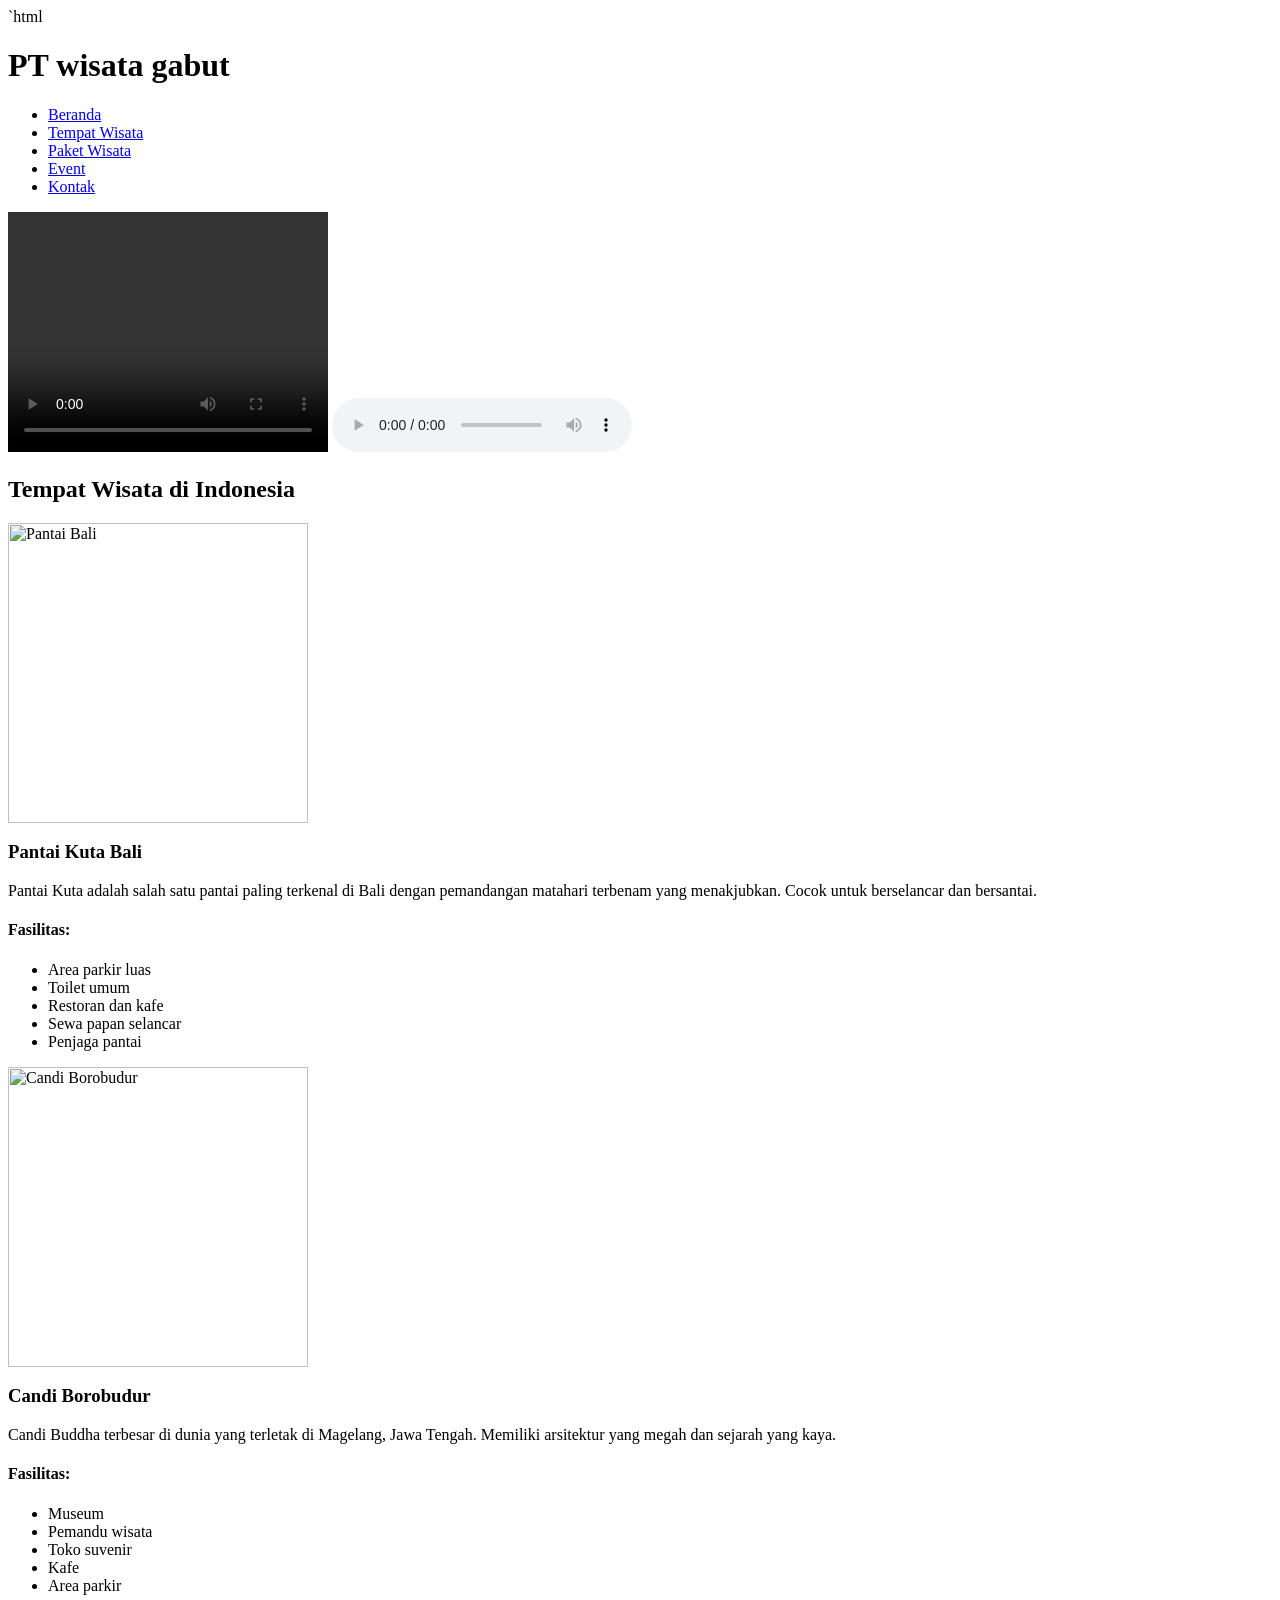
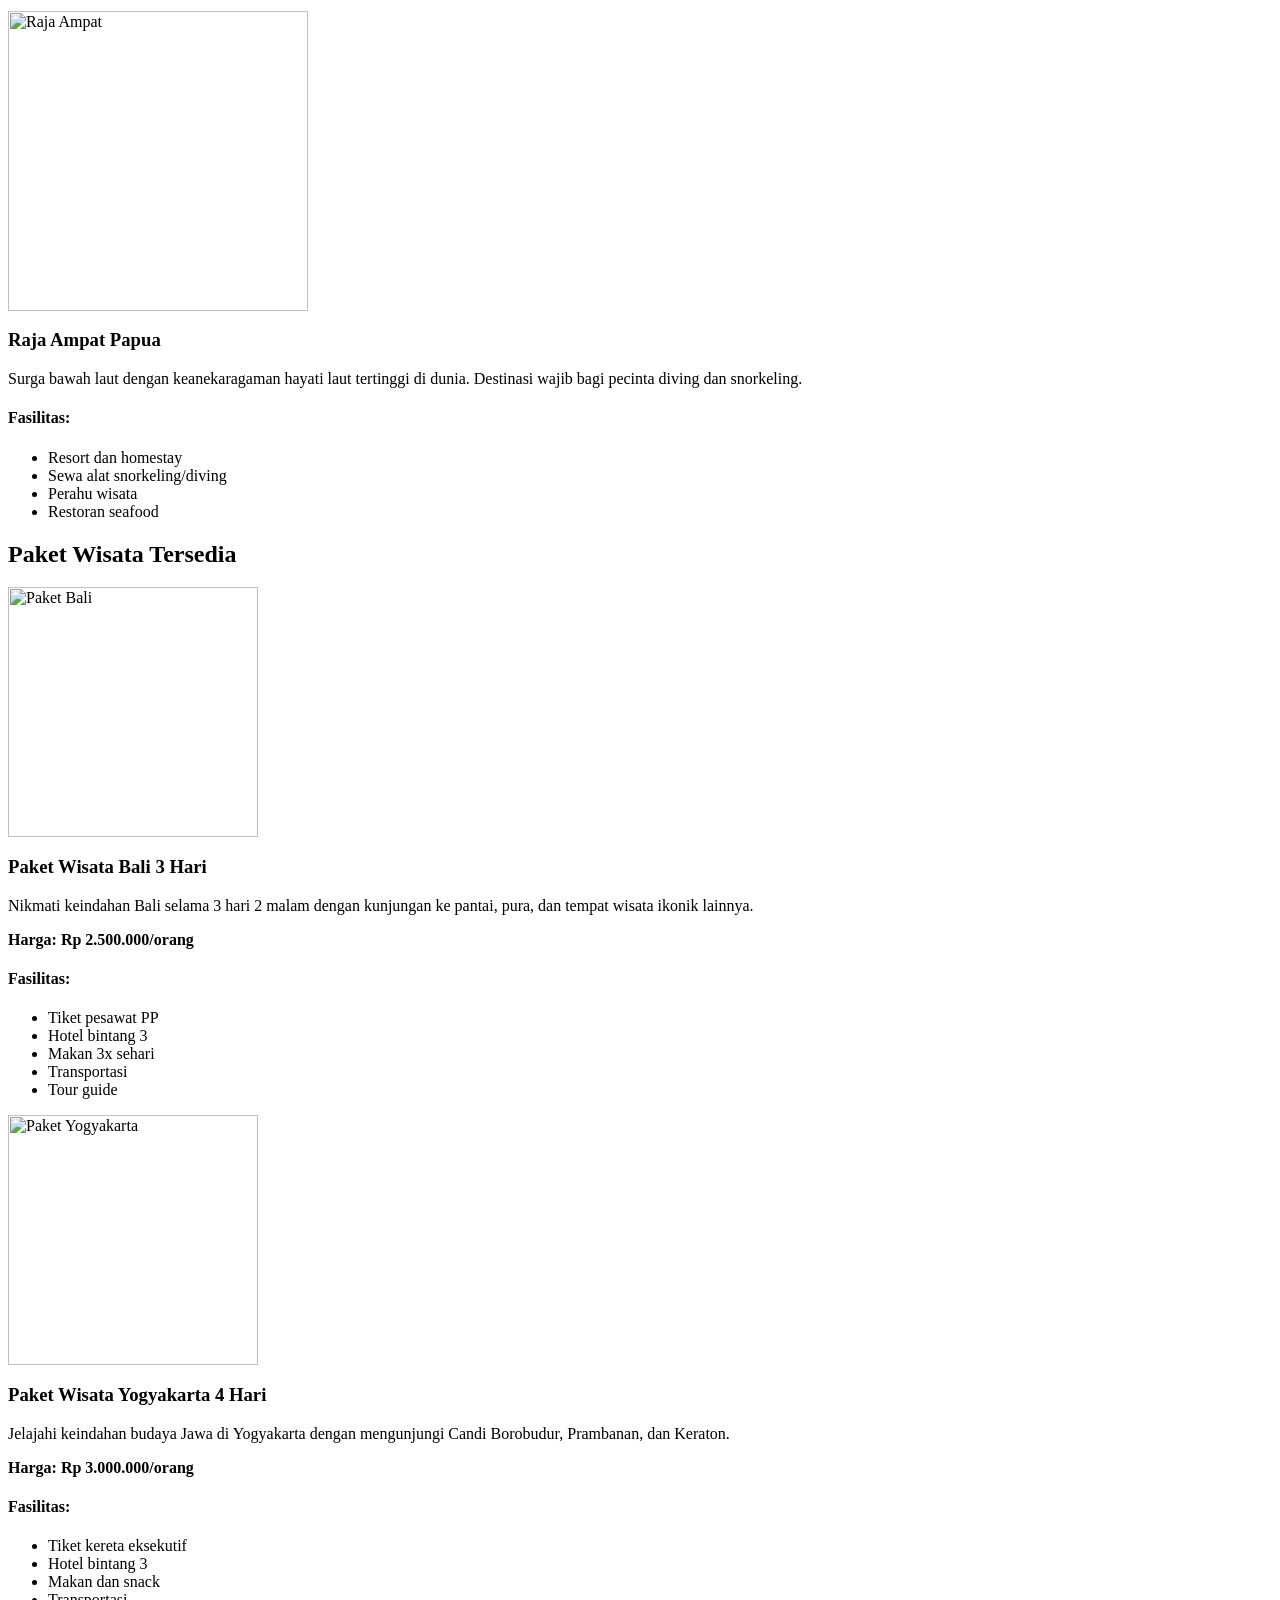
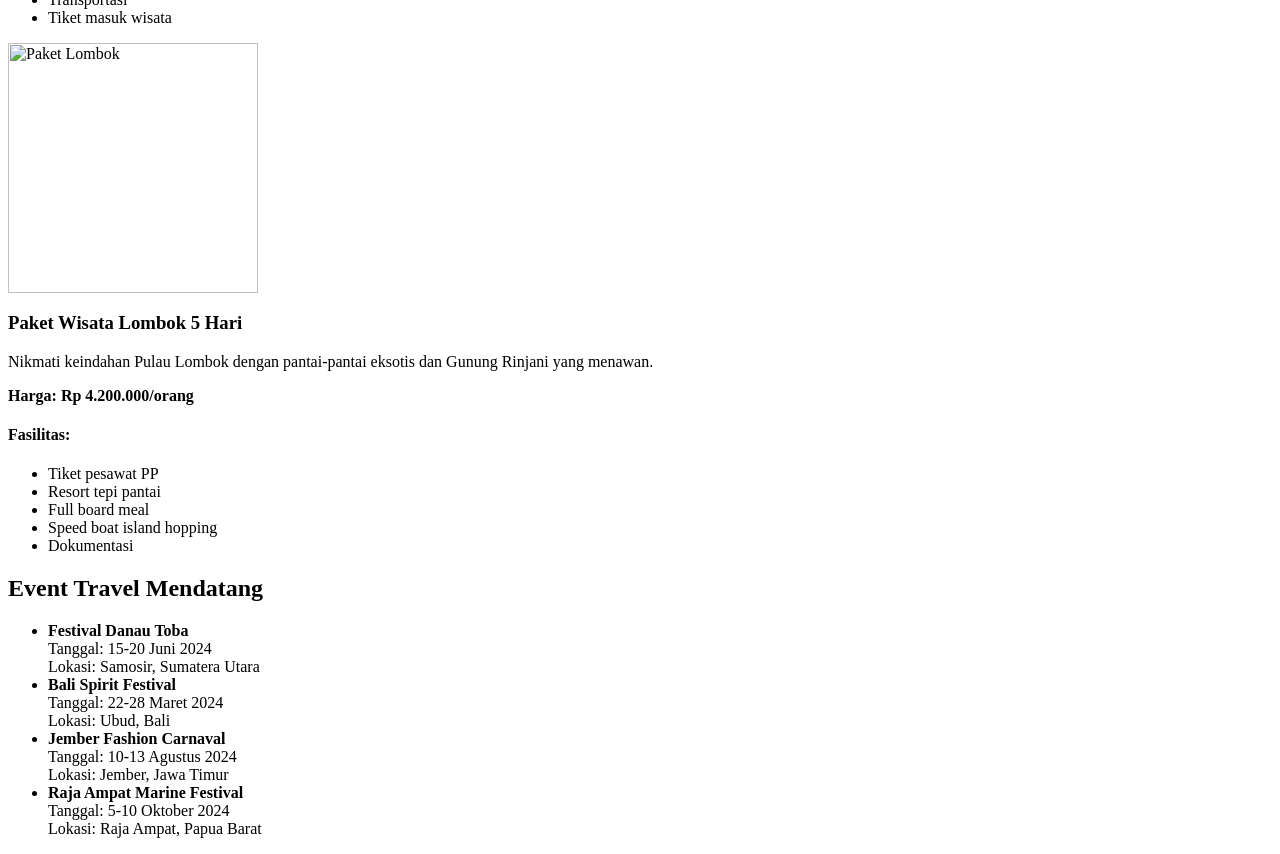
==== indextask1.html @ 69d00e0b "tugas" ====
`html
<!DOCTYPE html>
<html lang="id">
<head>
    <meta charset="UTF-8">
    <meta name="viewport" content="width=device-width, initial-scale=1.0">
    <title>PT wisata</title>
    <link rel="icon" href="favicon.ico">
    <link rel="stylesheet" href="style.css">
</head>
<body>
    <header>
        <h1>PT wisata gabut </h1>
        
        
        <nav class="nav">
            <ul >
                
                <li class="mn"><a href="#beranda">Beranda</a></li>
                <li  class="mn"><a href="#wisata">Tempat Wisata</a></li>
                <li  class="mn"><a href="#paket">Paket Wisata</a></li>
                <li  class="mn"><a href="#event">Event</a></li>
                <li  class="mn"><a href="#kontak">Kontak</a></li>
            </ul>
        </nav>
    </header>

 <video width="320" height="240" controls>
  <source src="video.mp4" type="video/mp4">
  <source src="video.ogg" type="video/ogg">
  Your browser does not support the video tag.
</video>

        <audio controls>
  <source src="audio.mp3" type="audio/ogg">
  <source src="audio.mp3" type="audio/mpeg">
  Your browser does not support the audio tag.
</audio>

    <main id="beranda">
        <h2>Tempat Wisata di Indonesia</h2>
        
        <article>
            <img src="bali.jpg" alt="Pantai Bali" width="300">
            <h3>Pantai Kuta Bali</h3>
            <p>Pantai Kuta adalah salah satu pantai paling terkenal di Bali dengan pemandangan matahari terbenam yang menakjubkan. Cocok untuk berselancar dan bersantai.</p>
            <h4>Fasilitas:</h4>
            <ul>
                <li>Area parkir luas</li>
                <li>Toilet umum</li>
                <li>Restoran dan kafe</li>
                <li>Sewa papan selancar</li>
                <li>Penjaga pantai</li>
            </ul>
        </article>
 
        <article>
            <img src="borobudur.jpg" alt="Candi Borobudur" width="300">
            <h3>Candi Borobudur</h3>
            <p>Candi Buddha terbesar di dunia yang terletak di Magelang, Jawa Tengah. Memiliki arsitektur yang megah dan sejarah yang kaya.</p>
            <h4>Fasilitas:</h4>
            <ul>
                <li>Museum</li>
                <li>Pemandu wisata</li>
                <li>Toko suvenir</li>
                <li>Kafe</li>
                <li>Area parkir</li>
            </ul>
        </article>
 
        <article>
            <img src="raja-ampat.jpg" alt="Raja Ampat" width="300">
            <h3>Raja Ampat Papua</h3>
            <p>Surga bawah laut dengan keanekaragaman hayati laut tertinggi di dunia. Destinasi wajib bagi pecinta diving dan snorkeling.</p>
            <h4>Fasilitas:</h4>
            <ul>
                <li>Resort dan homestay</li>
                <li>Sewa alat snorkeling/diving</li>
                <li>Perahu wisata</li>
                <li>Restoran seafood</li>
            </ul>
        </article>
    </main>
 
    <section id="paket">
        <h2>Paket Wisata Tersedia</h2>
        
        <article>
            <img src="paket-bali.jpg" alt="Paket Bali" width="250">
            <h3>Paket Wisata Bali 3 Hari</h3>
            <p>Nikmati keindahan Bali selama 3 hari 2 malam dengan kunjungan ke pantai, pura, dan tempat wisata ikonik lainnya.</p>
            <p><strong>Harga: Rp 2.500.000/orang</strong></p>
            <h4>Fasilitas:</h4>
            <ul>
                <li>Tiket pesawat PP</li>
                <li>Hotel bintang 3</li>
                <li>Makan 3x sehari</li>
                <li>Transportasi</li>
                <li>Tour guide</li>
            </ul>
        </article>
 
        <article>
            <img src="paket-jogja.jpg" alt="Paket Yogyakarta" width="250">
            <h3>Paket Wisata Yogyakarta 4 Hari</h3>
            <p>Jelajahi keindahan budaya Jawa di Yogyakarta dengan mengunjungi Candi Borobudur, Prambanan, dan Keraton.</p>
            <p><strong>Harga: Rp 3.000.000/orang</strong></p>
            <h4>Fasilitas:</h4>
            <ul>
                <li>Tiket kereta eksekutif</li>
                <li>Hotel bintang 3</li>
                <li>Makan dan snack</li>
                <li>Transportasi</li>
                <li>Tiket masuk wisata</li>
            </ul>
        </article>
 
        <article>
            <img src="paket-lombok.jpg" alt="Paket Lombok" width="250">
            <h3>Paket Wisata Lombok 5 Hari</h3>
            <p>Nikmati keindahan Pulau Lombok dengan pantai-pantai eksotis dan Gunung Rinjani yang menawan.</p>
            <p><strong>Harga: Rp 4.200.000/orang</strong></p>
            <h4>Fasilitas:</h4>
            <ul>
                <li>Tiket pesawat PP</li>
                <li>Resort tepi pantai</li>
                <li>Full board meal</li>
                <li>Speed boat island hopping</li>
                <li>Dokumentasi</li>
            </ul>
        </article>
    </section>
 
    <aside id="event">
        <h2>Event Travel Mendatang</h2>
        <ul>
            <li>
                <strong>Festival Danau Toba</strong><br>
                Tanggal: 15-20 Juni 2024<br>
                Lokasi: Samosir, Sumatera Utara
            </li>
            <li>
                <strong>Bali Spirit Festival</strong><br>
                Tanggal: 22-28 Maret 2024<br>
                Lokasi: Ubud, Bali
            </li>
            <li>
                <strong>Jember Fashion Carnaval</strong><br>
                Tanggal: 10-13 Agustus 2024<br>
                Lokasi: Jember, Jawa Timur
            </li>
            <li>
                <strong>Raja Ampat Marine Festival</strong><br>
                Tanggal: 5-10 Oktober 2024<br>
                Lokasi: Raja Ampat, Papua Barat
            </li>
        </ul>
    </aside>
</body>
</html>
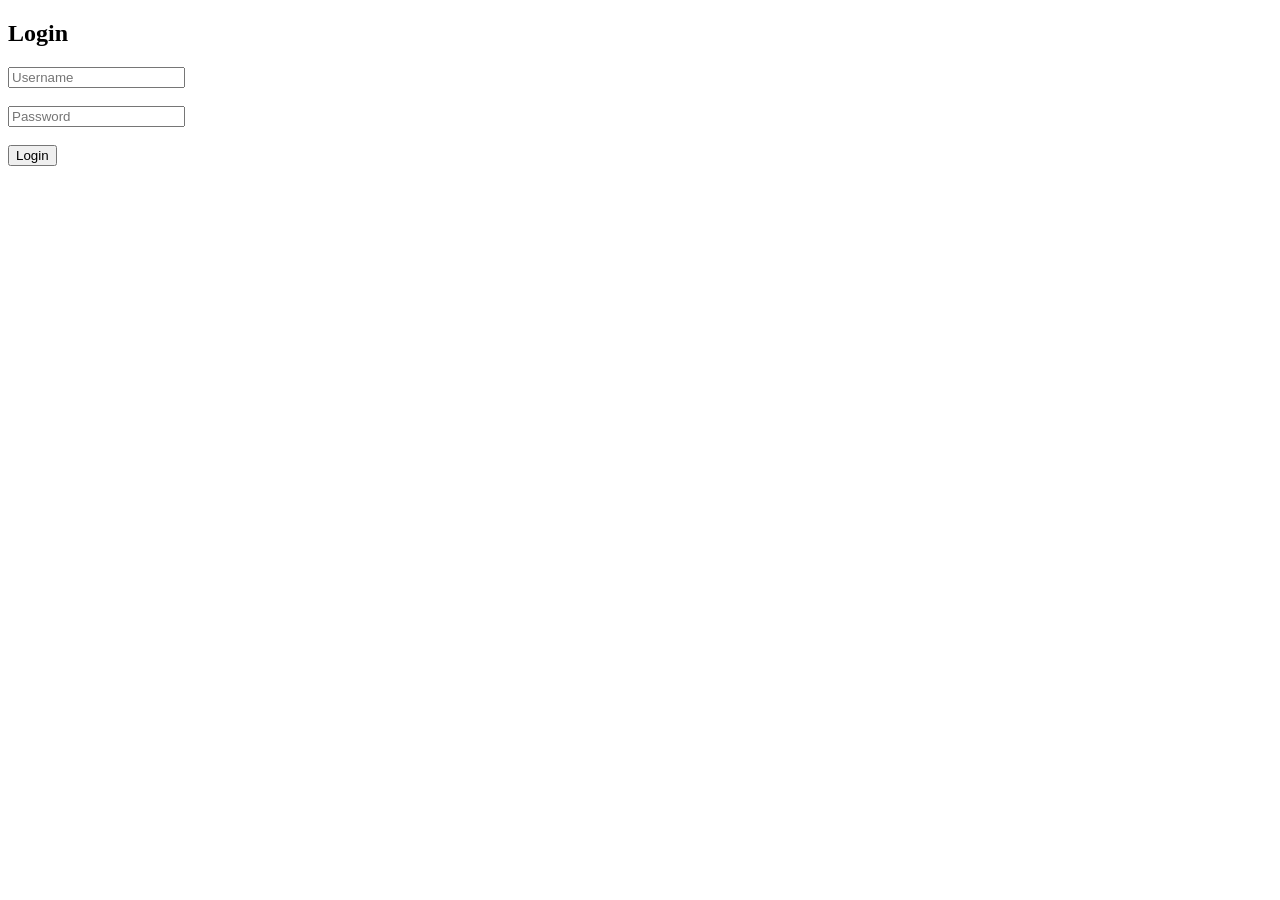
==== commit 34bb9c11: "Menambahkan JavaScript" ====
--- a/indextask1.html
+++ b/indextask1.html
@@ -1,4 +1,3 @@
-`html
 <!DOCTYPE html>
 <html lang="id">
 <head>
@@ -7,15 +6,25 @@
     <title>PT wisata</title>
     <link rel="icon" href="favicon.ico">
     <link rel="stylesheet" href="style.css">
+    <script src="script.js"></script>
 </head>
 <body>
+<p id="welcome"></p>
+ 
+<script>
+const username = localStorage.getItem("username");
+if (!username) {
+    window.location.href = "login.html";
+}
+document.getElementById("welcome").innerText =
+    "Selamat datang, " + username;
+</script>
+ 
     <header>
         <h1>PT wisata gabut </h1>
-        
-        
         <nav class="nav">
             <ul >
-                
+               
                 <li class="mn"><a href="#beranda">Beranda</a></li>
                 <li  class="mn"><a href="#wisata">Tempat Wisata</a></li>
                 <li  class="mn"><a href="#paket">Paket Wisata</a></li>
@@ -24,22 +33,9 @@
             </ul>
         </nav>
     </header>
-
- <video width="320" height="240" controls>
-  <source src="video.mp4" type="video/mp4">
-  <source src="video.ogg" type="video/ogg">
-  Your browser does not support the video tag.
-</video>
-
-        <audio controls>
-  <source src="audio.mp3" type="audio/ogg">
-  <source src="audio.mp3" type="audio/mpeg">
-  Your browser does not support the audio tag.
-</audio>
-
     <main id="beranda">
         <h2>Tempat Wisata di Indonesia</h2>
-        
+       
         <article>
             <img src="bali.jpg" alt="Pantai Bali" width="300">
             <h3>Pantai Kuta Bali</h3>
@@ -84,7 +80,7 @@
  
     <section id="paket">
         <h2>Paket Wisata Tersedia</h2>
-        
+       
         <article>
             <img src="paket-bali.jpg" alt="Paket Bali" width="250">
             <h3>Paket Wisata Bali 3 Hari</h3>
@@ -158,3 +154,4 @@
     </aside>
 </body>
 </html>
+ 
